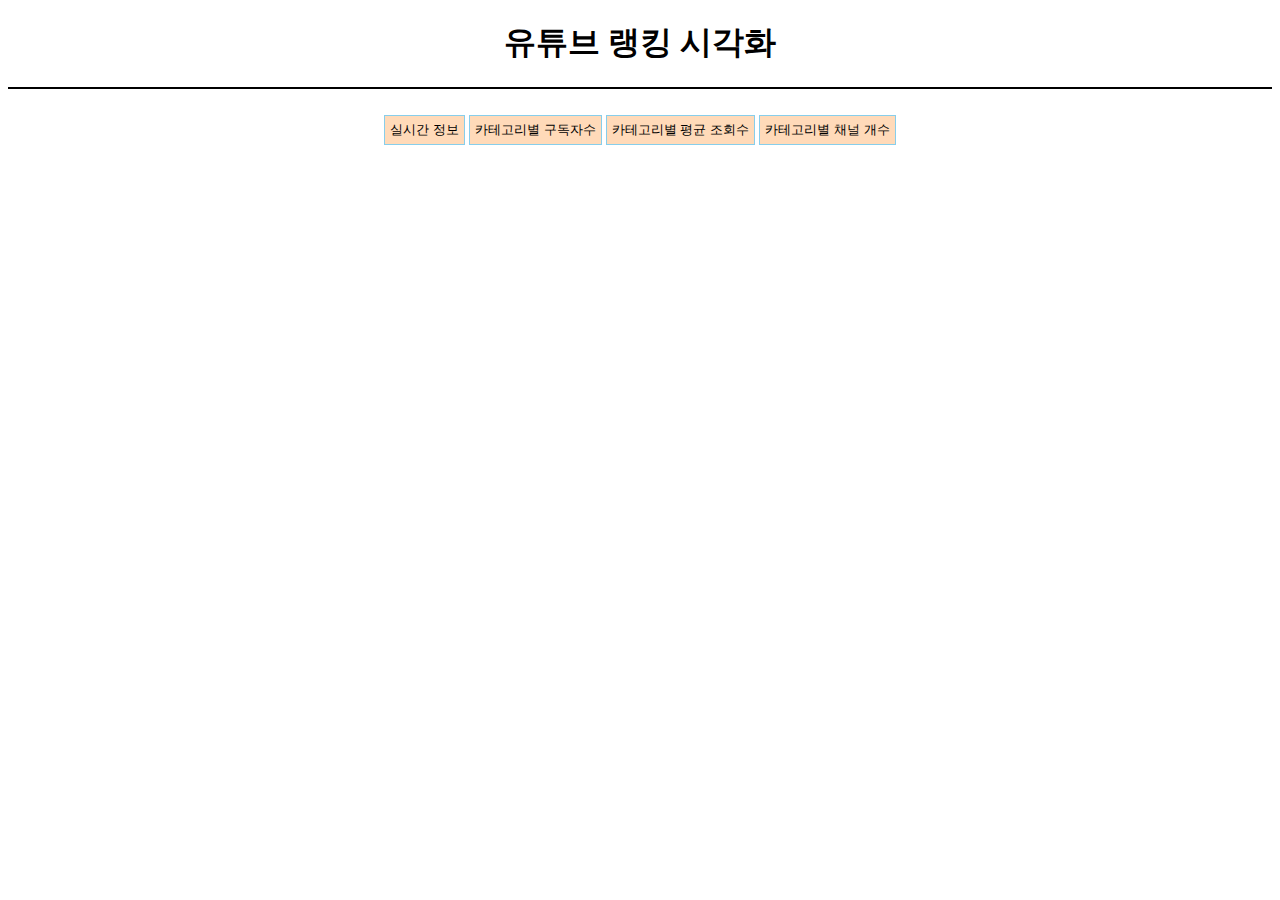
==== 04.webCrawling/templates/index.html @ 05954896 "Create index.html" ====
<!DOCTYPE html>
<html lang="en">
<head>
    <meta charset="UTF-8">
    <meta http-equiv="X-UA-Compatible" content="IE=edge">
    <meta name="viewport" content="width=device-width, initial-scale=1.0">
    <style>
        #buttons button{
            border: 1px solid skyblue;
            background-color: peachpuff;
            color: black;
            padding: 5px;
        } 
        #buttons button:hover{
            color: white;
            background-color: plum;
        }
    </style>
    <title>우리짱</title>
</head>
<body>
    <h1 align='center'>유튜브 랭킹 시각화</h1>
    <hr color="black"><br>
    <div id="buttons" align='center'>
        <button onclick="getdata()">실시간 정보</button> &#32;&#32;&#32;
        <button onclick="visual1()">카테고리별 구독자수</button>&#32;&#32;&#32;
        <button onclick="visual2()">카테고리별 평균 조회수</button>&#32;&#32;&#32;
        <button onclick="visual3()">카테고리별 채널 개수</button>&#32;&#32;&#32;
    </div>
    <div id="plot" align='center'></div>

    <script>
        function getdata(){
            const xhttp = new XMLHttpRequest();
            xhttp.onreadystatechange = function () {
                if (this.readyState == 4 && this.status == 200) {
                    alert("성공")
                }
            };
            xhttp.open("GET", "getdata");
            xhttp.send();
        }

        function visual1(){
            const xhttp = new XMLHttpRequest();
            xhttp.onreadystatechange = function () {
                if (this.readyState == 4 && this.status == 200) {
                    document.getElementById("plot").innerHTML = '<img src="./static/img/plot1.png" width=700 height=700>'
                    alert("성공")
                }
            };
            xhttp.open("GET", "g1");
            xhttp.send();
        }

        function visual2(){
            const xhttp = new XMLHttpRequest();
            xhttp.onreadystatechange = function () {
                if (this.readyState == 4 && this.status == 200) {

                    document.getElementById("plot").innerHTML = '<img src="./static/img/plot2.png" width=700 height=700>'
                    alert("성공")
                }
            };
            xhttp.open("GET", "g2");
            xhttp.send();
        }

        function visual3(){
            const xhttp = new XMLHttpRequest();
            xhttp.onreadystatechange = function () {
                if (this.readyState == 4 && this.status == 200) {

                    document.getElementById("plot").innerHTML = '<img src="./static/img/plot3.png" width=700 height=700>'
                    alert("성공")
                }
            };
            xhttp.open("GET", "g3");
            xhttp.send();
        }

    </script>
</body>
</html>
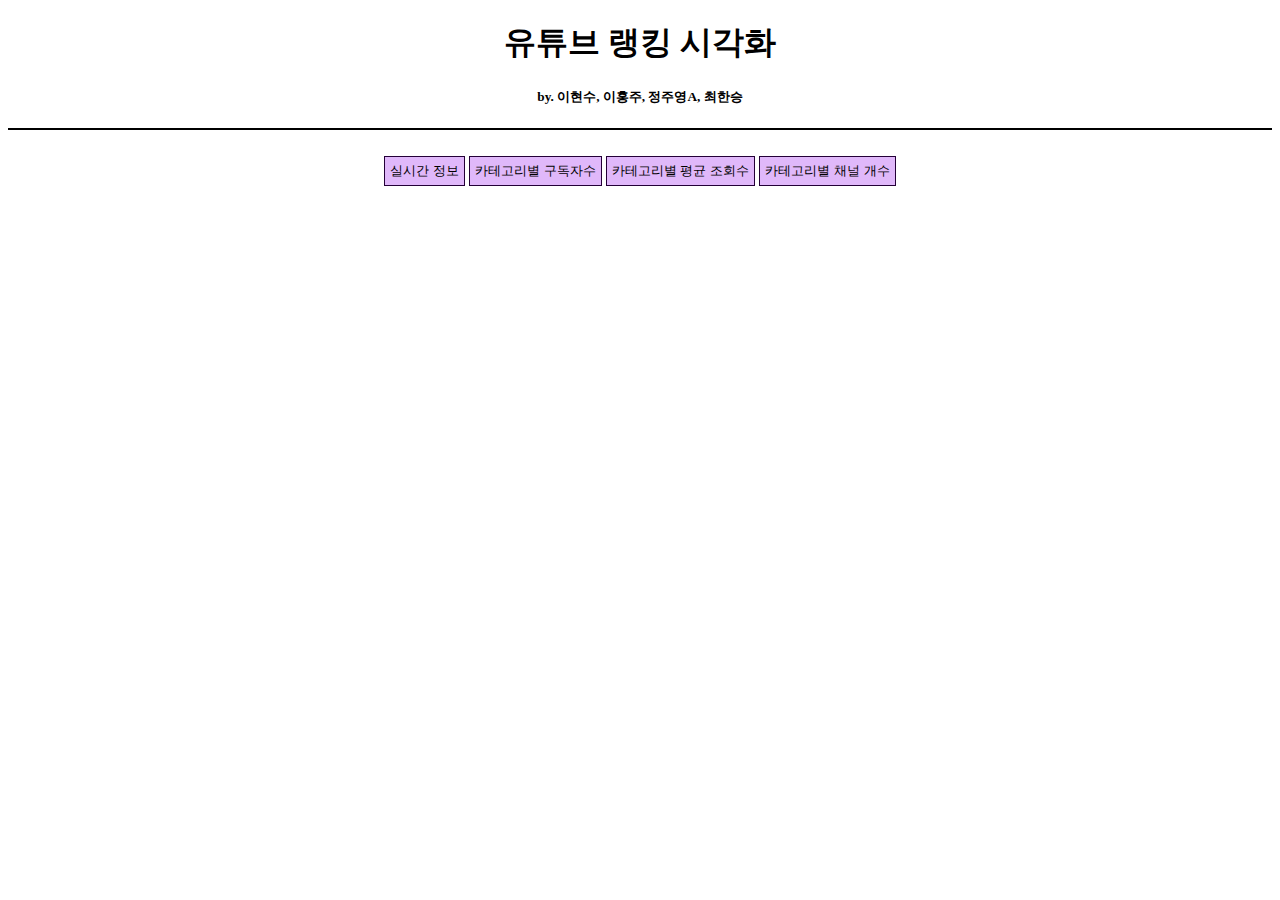
==== commit 59bfab1e: "Update index.html" ====
--- a/04.webCrawling/templates/index.html
+++ b/04.webCrawling/templates/index.html
@@ -6,8 +6,8 @@
     <meta name="viewport" content="width=device-width, initial-scale=1.0">
     <style>
         #buttons button{
-            border: 1px solid skyblue;
-            background-color: peachpuff;
+            border: 1px solid rgb(36, 0, 56);
+            background-color: rgb(224, 184, 250);
             color: black;
             padding: 5px;
         } 
@@ -16,16 +16,17 @@
             background-color: plum;
         }
     </style>
-    <title>우리짱</title>
+    <title>유튜브 랭킹 시각화</title>
 </head>
 <body>
-    <h1 align='center'>유튜브 랭킹 시각화</h1>
+    <h1 align="center">유튜브 랭킹 시각화</h1>
+    <h5 align="center">by. 이현수, 이홍주, 정주영A, 최한승</h5>
     <hr color="black"><br>
-    <div id="buttons" align='center'>
-        <button onclick="getdata()">실시간 정보</button> &#32;&#32;&#32;
-        <button onclick="visual1()">카테고리별 구독자수</button>&#32;&#32;&#32;
-        <button onclick="visual2()">카테고리별 평균 조회수</button>&#32;&#32;&#32;
-        <button onclick="visual3()">카테고리별 채널 개수</button>&#32;&#32;&#32;
+    <div id="buttons" align="center">
+        <button onclick="getdata()">실시간 정보</button> &#32;&#32;
+        <button onclick="visual1()">카테고리별 구독자수</button>&#32;&#32;
+        <button onclick="visual2()">카테고리별 평균 조회수</button>&#32;&#32;
+        <button onclick="visual3()">카테고리별 채널 개수</button>&#32;&#32;
     </div>
     <div id="plot" align='center'></div>
 
@@ -34,7 +35,7 @@
             const xhttp = new XMLHttpRequest();
             xhttp.onreadystatechange = function () {
                 if (this.readyState == 4 && this.status == 200) {
-                    alert("성공")
+                    alert("실시간 데이터 저장 성공")
                 }
             };
             xhttp.open("GET", "getdata");
@@ -57,7 +58,6 @@
             const xhttp = new XMLHttpRequest();
             xhttp.onreadystatechange = function () {
                 if (this.readyState == 4 && this.status == 200) {
-
                     document.getElementById("plot").innerHTML = '<img src="./static/img/plot2.png" width=700 height=700>'
                     alert("성공")
                 }
@@ -70,7 +70,6 @@
             const xhttp = new XMLHttpRequest();
             xhttp.onreadystatechange = function () {
                 if (this.readyState == 4 && this.status == 200) {
-
                     document.getElementById("plot").innerHTML = '<img src="./static/img/plot3.png" width=700 height=700>'
                     alert("성공")
                 }
